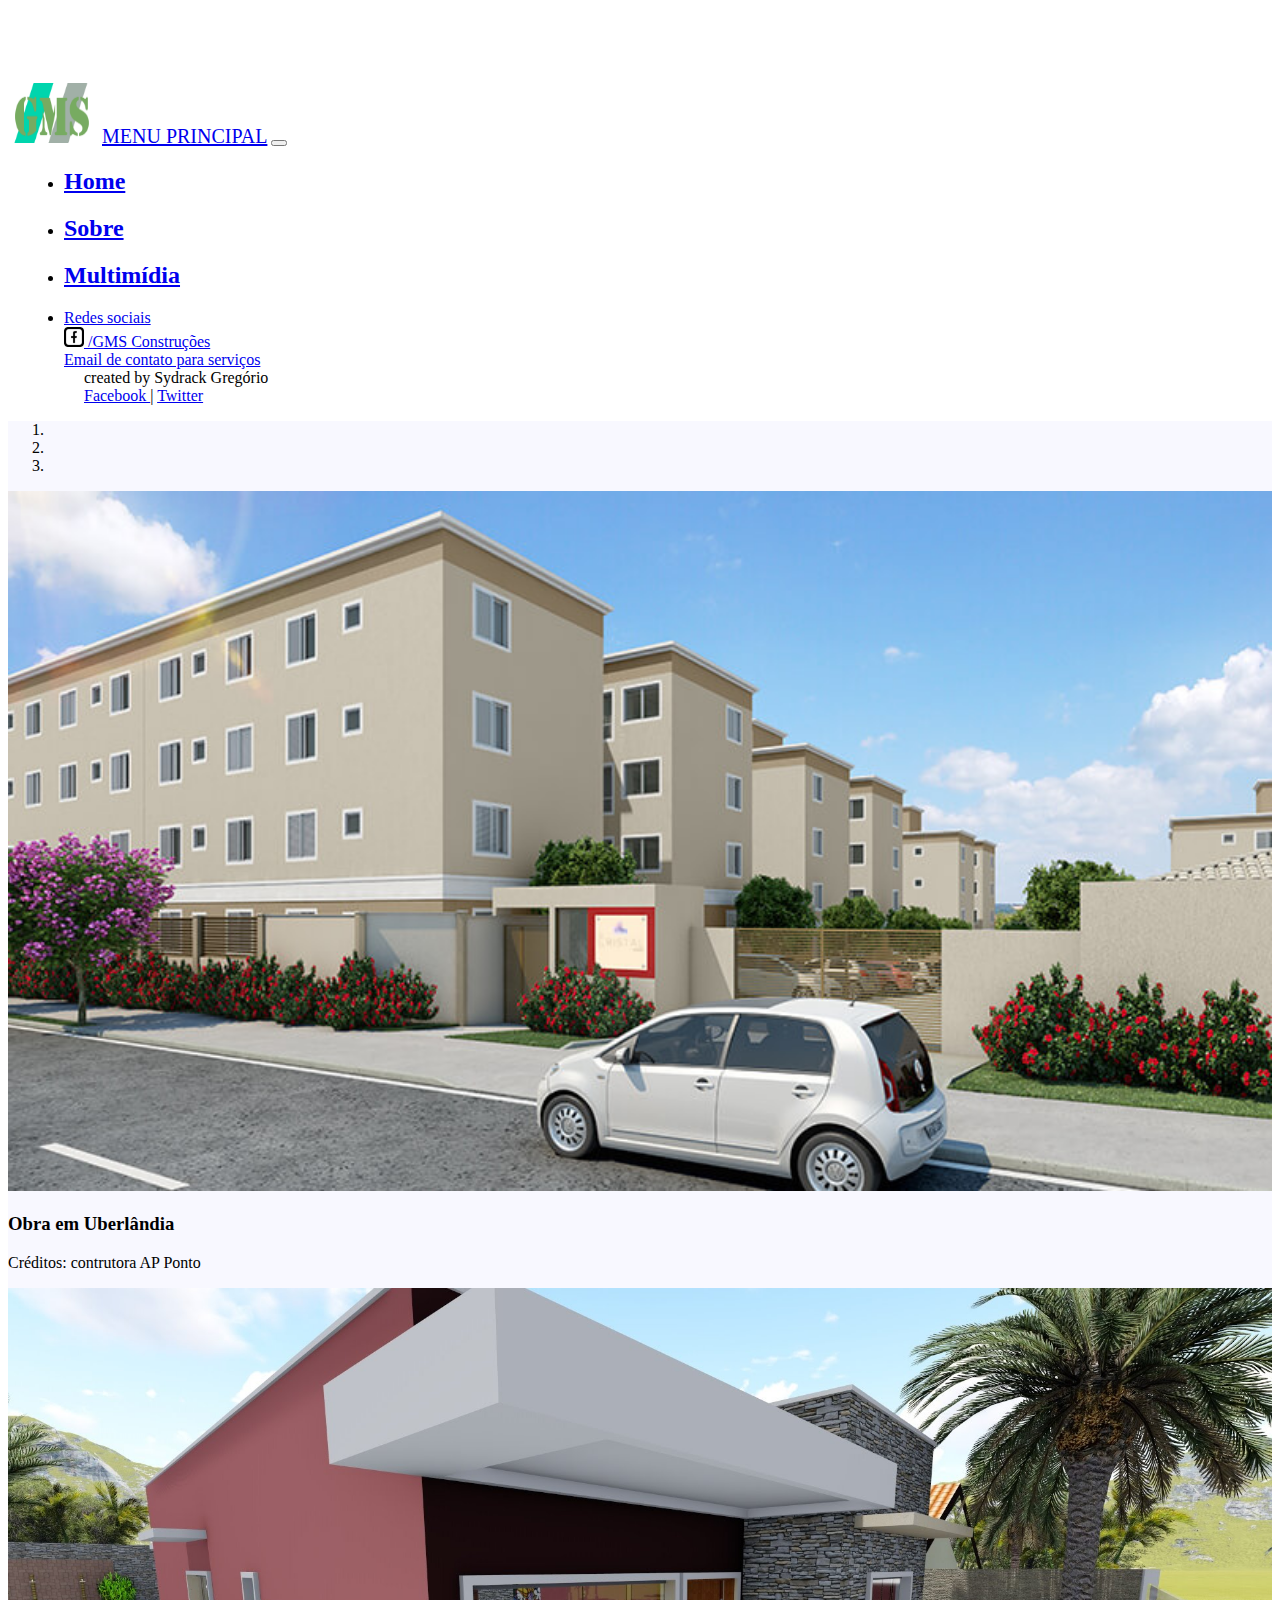
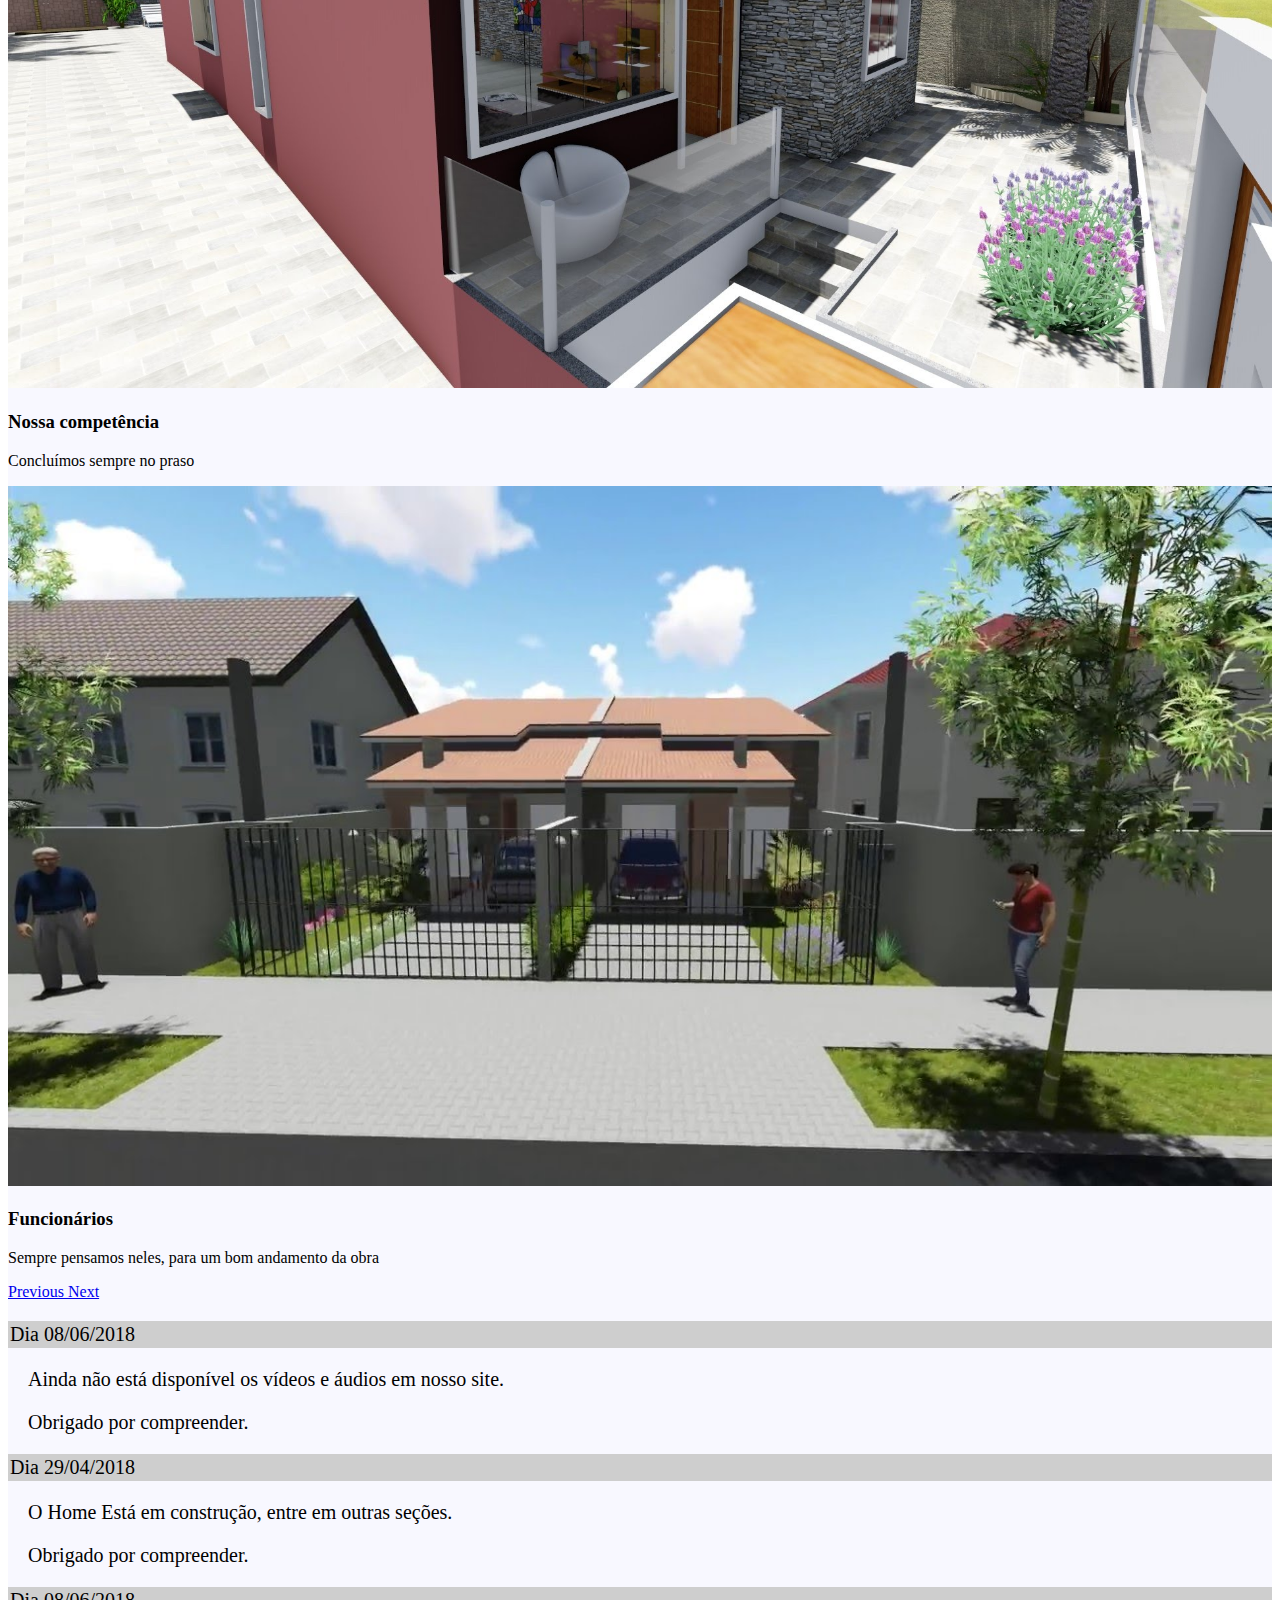
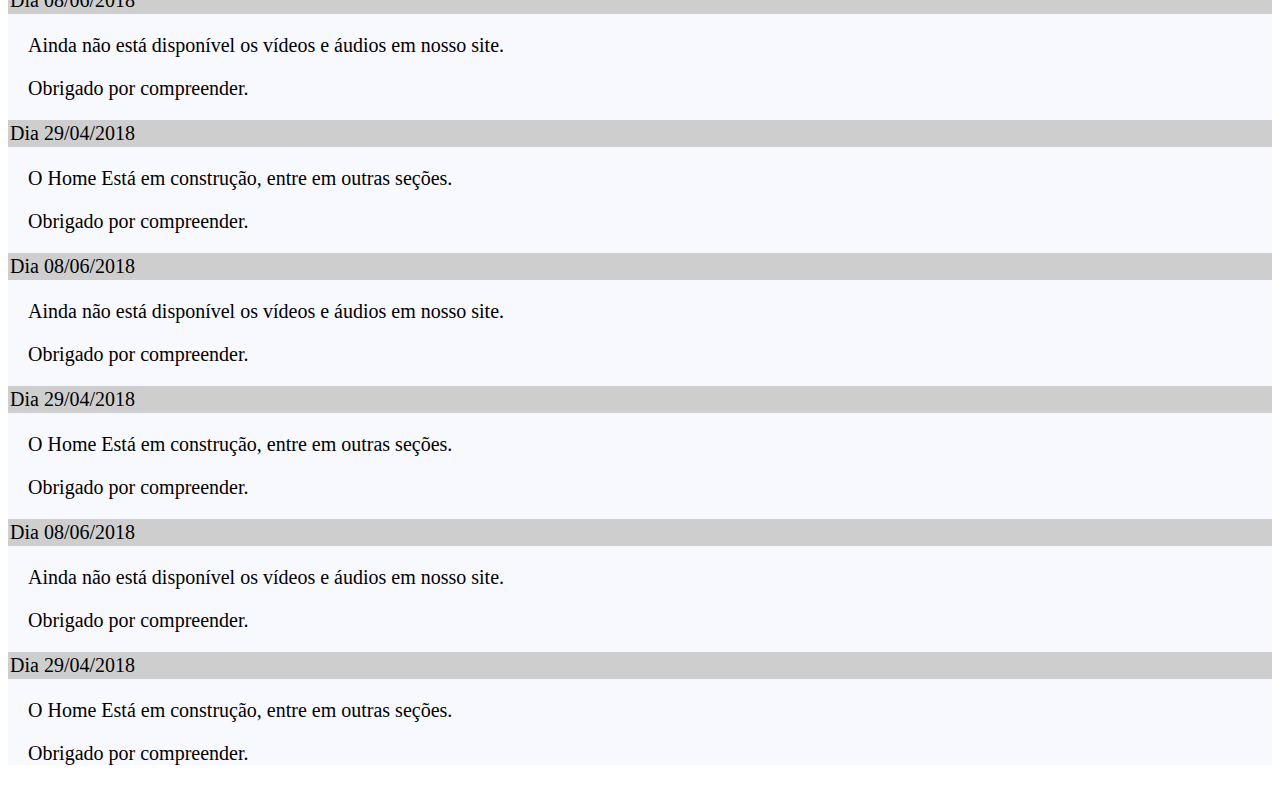
==== index.html @ 487a9c38 "primeiro commit 10/12/18 23:48" ====
<!DOCTYPE html>
<html lang="pt-br">

<head>
  <meta charset="UTF-8">
  <meta name="viewport" content="width=device-width, initial-scale=1, shrink-to-fit=no">

  <link rel="stylesheet" href="https://stackpath.bootstrapcdn.com/bootstrap/4.1.3/css/bootstrap.min.css" integrity="sha384-MCw98/SFnGE8fJT3GXwEOngsV7Zt27NXFoaoApmYm81iuXoPkFOJwJ8ERdknLPMO"
    crossorigin="anonymous">
  <script src="https://code.jquery.com/jquery-3.3.1.slim.min.js" integrity="sha384-q8i/X+965DzO0rT7abK41JStQIAqVgRVzpbzo5smXKp4YfRvH+8abtTE1Pi6jizo"
    crossorigin="anonymous"></script>
  <script src="https://cdnjs.cloudflare.com/ajax/libs/popper.js/1.14.3/umd/popper.min.js" integrity="sha384-ZMP7rVo3mIykV+2+9J3UJ46jBk0WLaUAdn689aCwoqbBJiSnjAK/l8WvCWPIPm49"
    crossorigin="anonymous"></script>
  <script src="https://stackpath.bootstrapcdn.com/bootstrap/4.1.3/js/bootstrap.min.js" integrity="sha384-ChfqqxuZUCnJSK3+MXmPNIyE6ZbWh2IMqE241rYiqJxyMiZ6OW/JmZQ5stwEULTy"
    crossorigin="anonymous"></script>


  <title>Gms Construções</title>
  <link rel="stylesheet" href="_css/style.css" />
  <link rel="shotcut icon" href="_imagens/icone/favicon.png">
</head>

<body>
  <header>
    <nav id="menu" class="navbar fixed-top navbar-expand-lg navbar-dark bg-dark">
      <div class="container-fluid">
        <img src="_imagens/icone/logo2-gms.png" id="logo" />
        <a id="titulo" class="navbar-brand h1 nb-0" href="#">MENU PRINCIPAL</a>
        <button class="navbar-toggler" type="button" data-toggle="collapse" data-target="#contentId">
          <span class="navbar-toggler-icon"></span>
        </button>
        <div class="collapse navbar-collapse" id="contentId">
          <ul class="navbar-nav mr-auto">
            <li id="menu" class="nav-item"><a class="nav-link" href="index.html"><h2>Home</h2></a></li>
            <li id="menu" class="nav-item"><a class="nav-link" href="sobre.html"><h2>Sobre</h2></a></li>
            <li id="menu" class="nav-item"><a class="nav-link" href="multimidia.html"><h2>Multimídia</h2></a></li>
          </ul>
          <ul class="navbar-nav ml-auto">
            <li id="menu" class="nav-item dropdown   my-sm-2">
              <a class="nav-link dropdown-toggle" href="#" id="navbarDropdown" role="button" data-toggle="dropdown">
                Redes sociais
              </a>
              <div class="dropdown-menu " aria-labelledby="navbarDropdown">
                <a class="dropdown-item" target="_blank" href="https://www.facebook.com/GeraldoMariadeSouzaMe">
                  <img src="_imagens/icone/facebook.png" id="facelogo" /> /GMS Construções</a>
                <div class="dropdown-divider"></div>
                <a class="dropdown-item" href="mailto:souzagms2017@hotmail.com?subject=Contato com a GMS">Email de contato
                  para serviços </a>
                <div class="dropdown-divider"></div>
                <div id="praesquerdasobresydrack">
                  created by Sydrack Gregório<br>
                  <a class="alert-link" target="_blank" href="https://www.facebook.com/sydrack.gregorio"> Facebook </a> |
                  <a class="alert-link" target="_blank" href="https://twitter.com/sydrack13"> Twitter </a>
                </div>
              </div>
            </li>
          </ul>
        </div>
      </div>
    </nav>
  </header>

  <section id="corpo">
    <div id="carouselId" class="carousel slide" data-ride="carousel">
      <ol class="carousel-indicators">
        <li data-target="#carouselId" data-slide-to="0" class="active"></li>
        <li data-target="#carouselId" data-slide-to="1"></li>
        <li data-target="#carouselId" data-slide-to="2"></li>
      </ol>
      <div class="carousel-inner">
        <div class="carousel-item active">
          <img src="_imagens/carousel/slide2" alt="First slide" class="img-fluid d-md-block" id="grande">
          <div class="carousel-caption d-none d-md-block text-light">
            <h3>Obra em Uberlândia</h3>
            <p>Créditos: contrutora AP Ponto</p>
          </div>
        </div>
        <div class="carousel-item">
          <img src="_imagens/carousel/slide2.jpg" alt="Second slide" class="img-fluid d-md-block" id="grande">
          <div class="carousel-caption d-none d-md-block text-light">
            <h3>Nossa competência</h3>
            <p class="text-info">Concluímos sempre no praso</p>
          </div>
        </div>
        <div class="carousel-item">
          <img src="_imagens/carousel/slide1.jpg" alt="Second slide" class="img-fluid d-md-block" id="grande">
          <div class="carousel-caption d-none d-md-block text-secondary">
            <h3>Funcionários</h3>
            <p>Sempre pensamos neles, para um bom andamento da obra</p>
          </div>
        </div>
      </div>
      <a class="carousel-control-prev" href="#carouselId" role="button" data-slide="prev">
        <span class="carousel-control-prev-icon" aria-hidden="true"></span>
        <span class="sr-only">Previous</span>
      </a>
      <a class="carousel-control-next" href="#carouselId" role="button" data-slide="next">
        <span class="carousel-control-next-icon" aria-hidden="true"></span>
        <span class="sr-only">Next</span>
      </a>
    </div>
    <div class="container-fluid">
      <div class="row">
        <div class="col-12 my-2">
          <article>
            <p id="data">Dia 08/06/2018</p>
            <p class="news"> Ainda não está disponível os vídeos e áudios em nosso site.</p>
            <p class="news">Obrigado por compreender.</p>
          </article>
        </div>
        <div class="col-12 my-2">
          <article>
            <p id="data">Dia 29/04/2018</p>
            <p class="news"> O Home Está em construção, entre em outras seções.</p>
            <p class="news">Obrigado por compreender.</p>
          </article>
        </div>
        <div class="col-12 my-2">
          <article>
            <p id="data">Dia 08/06/2018</p>
            <p class="news"> Ainda não está disponível os vídeos e áudios em nosso site.</p>
            <p class="news">Obrigado por compreender.</p>
          </article>
        </div>
        <div class="col-12 my-2">
          <article>
            <p id="data">Dia 29/04/2018</p>
            <p class="news"> O Home Está em construção, entre em outras seções.</p>
            <p class="news">Obrigado por compreender.</p>
          </article>
        </div>
        <div class="col-12 my-2">
          <article>
            <p id="data">Dia 08/06/2018</p>
            <p class="news"> Ainda não está disponível os vídeos e áudios em nosso site.</p>
            <p class="news">Obrigado por compreender.</p>
          </article>
        </div>
        <div class="col-12 my-2">
          <article>
            <p id="data">Dia 29/04/2018</p>
            <p class="news"> O Home Está em construção, entre em outras seções.</p>
            <p class="news">Obrigado por compreender.</p>
          </article>
        </div>
        <div class="col-12 my-2">
          <article>
            <p id="data">Dia 08/06/2018</p>
            <p class="news"> Ainda não está disponível os vídeos e áudios em nosso site.</p>
            <p class="news">Obrigado por compreender.</p>
          </article>
        </div>
        <div class="col-12 my-2">
          <article>
            <p id="data">Dia 29/04/2018</p>
            <p class="news"> O Home Está em construção, entre em outras seções.</p>
            <p class="news">Obrigado por compreender.</p>
          </article>
        </div>
      </div>
    </div>
  </section>
  <script>

    $('.carousel').carousel({
      interval: 2000
    })
  
  </script>
</body>

</html>
---- _css/style.css ----
body{
    padding-top: 75px;
}
div img#logo{
    width: 110px;
    height: 60px;
    padding: 0px;
    margin-left: -10px;
}
a#titulo{
    margin-left: -10px;
}

li#menu {
    margin-left: 16px;
}
.h1{
    font-size: 15pt;
}
img#facelogo{
    width: 20px;
    height: 20px;
}
div img#grande{
    width: 100%;
    max-height: 700px;
}
section#corpo{
	background-color: ghostwhite;

}
section#corpo p#data{
	color: black;
	font-size: 15pt;
  background-color: #cecece;
  padding: 2px;
}
section#corpo p.news{
	color:black;
	font-size: 15pt;
  margin-left: 20px; 
}

.col-sm{
    margin-left: 0px;
    padding-right: 0px;
}
.ml-auto li{
    margin-right: 90px;
}
a#menuMult{
    color: black;
    text-align: center;
    font-size: 25pt; 
    margin-top:100px;
}
h5.align-centro{
    text-align: center;
}
div.tab-pane{
    width: 100%;
    height: 645px;
    background-color: white;
}
.text-div{
    padding-top: 200px;
}
#praesquerdasobresydrack{
    margin-left: 20px;
}
div div.album img{
   
    height: 505px;
}
#margin-bt15{
    margin-bottom: 15px;
}
div.album button.btn{
    border: none;
    background-color: white;
    padding: .0rem .0rem;
}
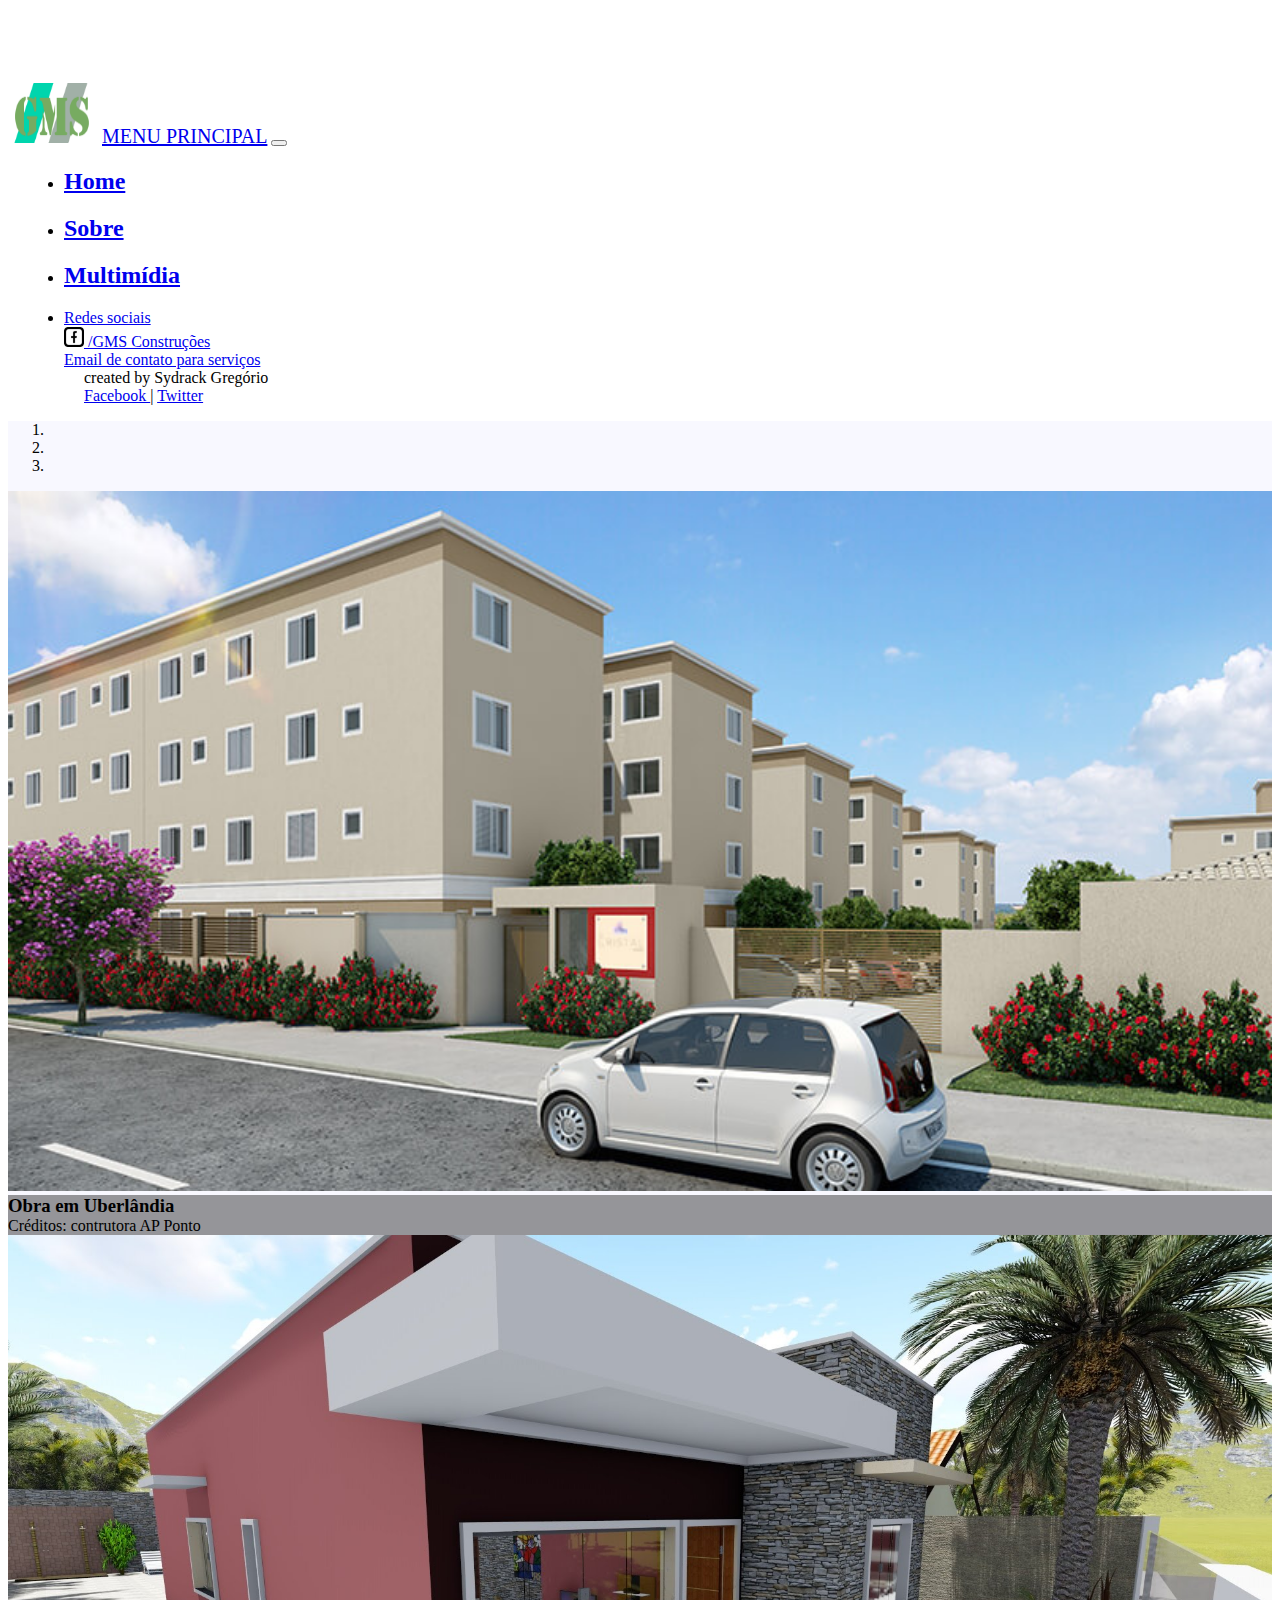
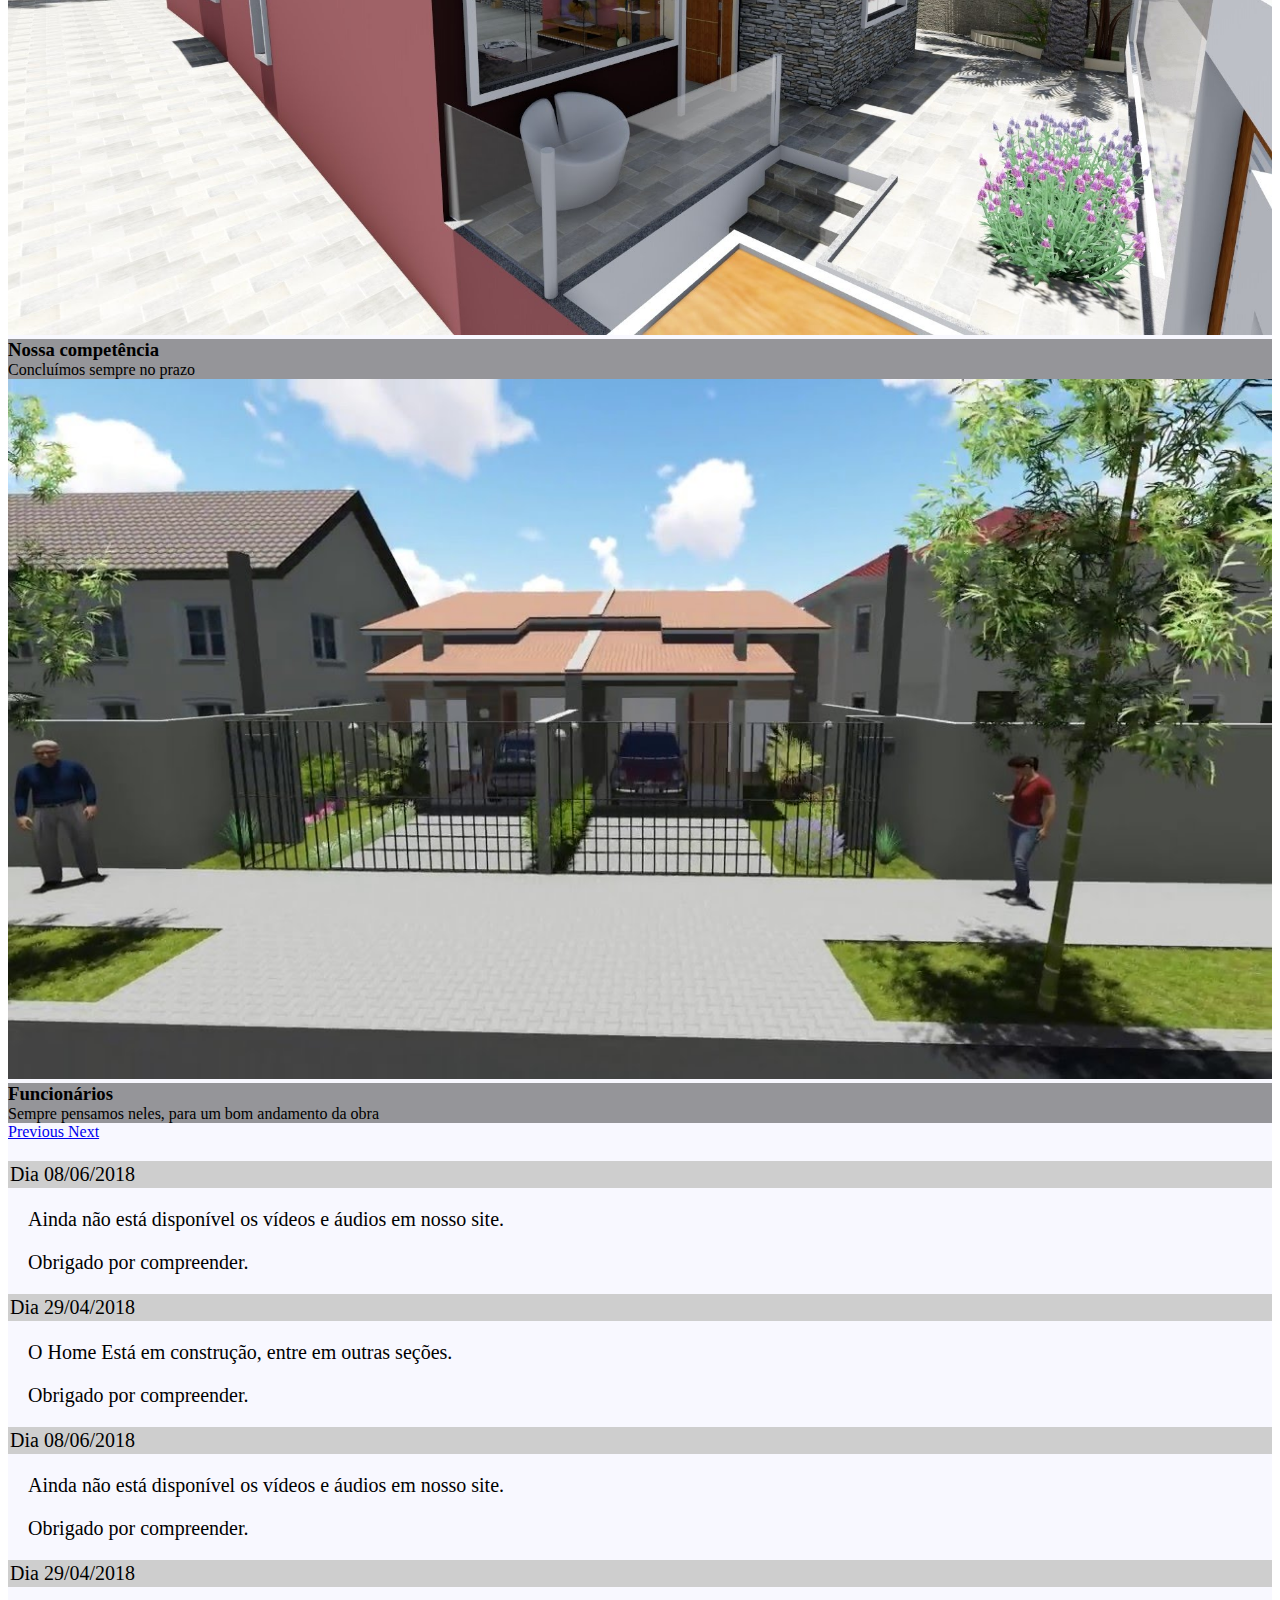
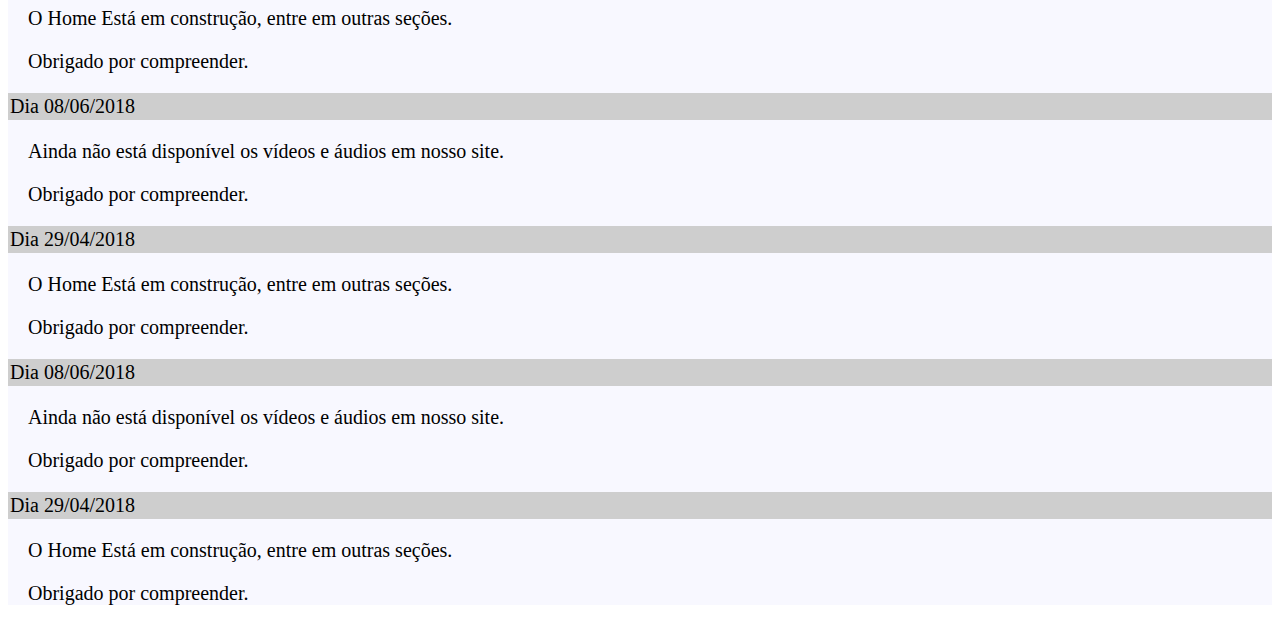
==== commit 7028f688: "pag admin" ====
--- a/index.html
+++ b/index.html
@@ -79,12 +79,12 @@
           <img src="_imagens/carousel/slide2.jpg" alt="Second slide" class="img-fluid d-md-block" id="grande">
           <div class="carousel-caption d-none d-md-block text-light">
             <h3>Nossa competência</h3>
-            <p class="text-info">Concluímos sempre no praso</p>
+            <p>Concluímos sempre no prazo</p>
           </div>
         </div>
         <div class="carousel-item">
           <img src="_imagens/carousel/slide1.jpg" alt="Second slide" class="img-fluid d-md-block" id="grande">
-          <div class="carousel-caption d-none d-md-block text-secondary">
+          <div class="carousel-caption d-none d-md-block text-light">
             <h3>Funcionários</h3>
             <p>Sempre pensamos neles, para um bom andamento da obra</p>
           </div>
--- a/_css/style.css
+++ b/_css/style.css
@@ -81,4 +81,44 @@
     padding: .0rem .0rem;
 }
 
+.marcadores{
+    padding: 0px;
+    position: absolute;
+    top: 0;
+    bottom: 0;
+    display: -ms-flexbox;
+    display: flex;
+    -ms-flex-align: center;
+    align-items: center;
+    -ms-flex-pack: center;
+    justify-content: center;
+    width: 15%;
+    color: #fff;
+    text-align: center;
+    opacity: 0.5;
+    font-size: 33pt;
+    margin-top: 7%;
+}
+.voltar:hover, .voltar:focus,
+.ir:hover,
+.ir:focus {
+  color: #fff;
+  text-decoration: none;
+  outline: 0;
+  opacity: .9;
+}
+.voltar{
+    left: 0;
+}
+.ir{
+    right: 0;
+}
+.dropdown-menu{
+    margin-right: -75px;
+}
 
+div.carousel-item div.carousel-caption h3,div.carousel-item div.carousel-caption p{
+    background-color: rgba(0,0,0,0.4);
+    margin: 0px;
+     background-clip: padding-box;
+}